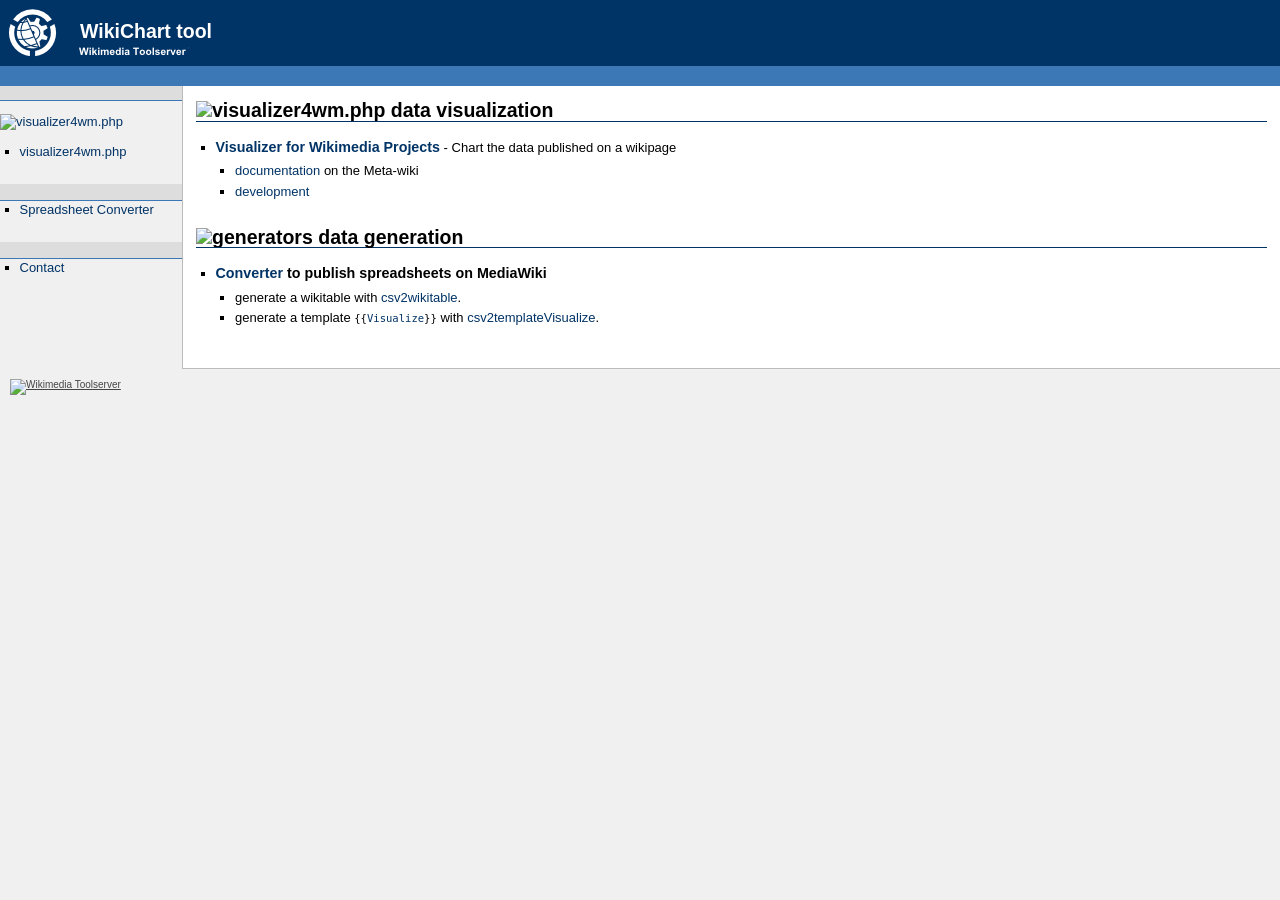
==== index.html @ 9acfadd2 "add an index" ====
<!DOCTYPE html PUBLIC "-//W3C//DTD XHTML 1.0 Strict//EN"
    "http://www.w3.org/TR/xhtml1/DTD/xhtml1-strict.dtd">
<html xmlns="http://www.w3.org/1999/xhtml" xml:lang="en" lang="en">
<head>
  <meta http-equiv="Content-type" content="text/html; charset=utf-8" />
  <title>Data visualization tool - Wikimedia Toolserver</title>
  <link rel="stylesheet" href="./index.css" type="text/css" media="screen" />
</head>
<body class="mediawiki ltr skin-modern">
  <div id="mw_header">
  <h1 id="firstHeading">WikiChart tool</h1>
  </div>
  <div id="mw_main">
    <div id="mw_contentwrapper">
      <div id="mw_content">
	<div id="mw_contentholder">
	<div id="contentSub"></div>
	<div id="main">
	<h2><img width="50px" src="http://upload.wikimedia.org/wikipedia/commons/4/47/Tulliana_k-chart.png" alt="visualizer4wm.php" /> data visualization</h2>
	<ul class="c3">
	<li><strong class='c1'><a href="./visualizer4wm.php" title="" rel="follow">Visualizer for Wikimedia Projects</a></strong> - Chart the data published on a wikipage</li>
	<li class="c2">
	<ul>
	<li><a href="http://meta.wikipedia.org/wiki/visualizer4wm" rel="follow">documentation</a> on the Meta-wiki</li>
	<li><a href="http://code.google.com/p/visualizer4wm/" rel="nofollow">development</a></li>
	</ul>
	</li>
	</ul>
	<h2><img width="50px" src="http://upload.wikimedia.org/wikipedia/commons/thumb/2/2d/Stub_W.svg/120px-Stub_W.svg.png" alt="generators" /> data generation</h2>
	<ul class="c3">
	<li><strong class='c1'><a href="./data2mwGenerators/" rel="follow">Converter</a> to publish spreadsheets on MediaWiki</strong></li>
	<li class="c2">
	<ul>
	<li>generate a wikitable with <a href="./data2mwGenerators/csv2wikitable.php" rel="nofollow">csv2wikitable</a>.</li>
	<li>generate a template <tt>{{<a href="http://en.wikipedia.org/wiki/Template:Visualize">Visualize</a>}}</tt> with <a href="./data2mwGenerators/csv2templateVisualize.php" rel="nofollow">csv2templateVisualize</a>.</li>
	</ul>
	</li>
	</ul>
	</div>
	<div class='mw_clear'></div>
	</div>
	</div>
	</div>
	<div id="mw_portlets">
	<div class='generated-sidebar portlet' id='p-navigation'>
	<h5> </h5>
	<div class='pBody'>
	<p>    <a href="./visualizer4wm.php" rel="follow"><img src="http://upload.wikimedia.org/wikipedia/commons/thumb/3/39/Statistic_template.svg/105px-Statistic_template.svg.png" alt="visualizer4wm.php" /></a></p>
	<ul>
	<li><a href="./visualizer4wm.php" title="" rel="follow">visualizer4wm.php</a></li>
	</ul><br />
	</div>
	<h5> </h5>
	<div class='pBody'>
	<ul>
	<li><a href="./data2mwGenerators/" rel="follow">Spreadsheet Converter</a></li>
	</ul><br />
	</div>
	<h5> </h5>
	<div class='pBody'>
	<ul>
	<li><a href="http://meta.wikipedia.org/wiki/User_talk:Al_Maghi" title="Talk page">Contact</a></li>
	</ul><br />
	</div>
      </div>
    </div>
  </div>
  <div class="mw_clear"></div>
  <div class="portlet pBody" id="p-personal"><ul><li></li></ul></div>
  <!-- footer -->
  <div id="footer"><a href="http://wiki.toolserver.org/" title="Wikimedia Toolserver"><img src="http://toolserver.org/images/wikimedia-toolserver-button.png" alt="Wikimedia Toolserver" /></a></div>
</body>
</html>
---- index.css ----
#mw_header {background: #036 url(./images/Headerbg.png) no-repeat center left !important; height: 70px !important;}
#p-personal {margin-top: 40px !important;}
#mw_main {margin-top: 84px !important;}
h1#firstHeading {margin-left: 80px !important; margin-top: 20px !important;}
#mw_content ul { margin-bottom: 2em !important; }

/** 
 * MediaWiki "modern" skin
 * By River Tarnell and others
 * http://svn.wikimedia.org/viewvc/mediawiki/trunk/phase3/skins/modern/main.css?view=log
*/

body {
	margin: 0 0 0 0;
	padding: 0 0 0 0;
	/*font-size: 10pt;*/
	font-size: x-small;
	font-family: sans-serif;
	color: black;
	background-color: #f0f0f0;
}

#mw_main,
#p-personal,
#mw_header {
	font-size: 130%;
}

#mw_header {
	position: absolute;
	top: 0;
	left: 0;
	margin: 0 0 0 0;
	padding: 0 0em 0 0em;
	border: none;
	height: 2em;
	width: 100%;

	background-color: #003366;
	color: white;
}

#mw_header h1 {
	margin: 0 0 0 0.5em;
	padding: 0 0 0 0;
	text-decoration: none;
	font-size: 150%;
}

#p-personal {
	position: absolute;
	top: 2em;
	left: 0;
	height: 1.5em;
	margin: 0 0 0 0;
	padding: 0 0 0 0;
	width: 100%;

}

#p-personal div.pBody {
	margin: 0 0 0 0;
	padding: 0 0 0 0;
	height: 1.5em;
	font-variant: small-caps;
}

#p-personal ul {
	margin: 0 0 0 0;
	padding: 0 0 0 0;
	display: block;
	height: 1.5em;
	background-color: #3c78b5;
}

#p-personal li {
	display: block; float: left;
	height: 1.5em;
	margin: 0 0 0 0;
	vertical-align: middle;

	font-weight: bold;
	text-transform: lowercase;
}

#mw_contentwrapper {
	width: 100%;
	margin: 0 0 0 -15em;
	float: right;
}

#mw_content {
	margin: 0 0 0 14em;

	background-color: white;
	border-top: solid 1px #bbbbbb;
	border-left: solid 1px #bbbbbb;
	border-bottom: solid 1px #bbbbbb;

	line-height: 1.5em;
	padding: 0 1em 1em 1em;
}

#mw_portlets {
	width: 14em;

	border-right: solid 1px #bbbbbb;
	background-color: #f0f0f0;
}

#mw_main {
	padding: 0 0 0 0;
	margin: 0 0 0 0;
	margin-top: 3.5em;
}

div.mw_clear {
	margin: 0 0 0 0;
	padding: 0 0 0 0;
	clear: both;
}

.portlet {
	padding: 0 0 0 0;
	margin: 0 0 0 0;
}

.portlet div.pBody {
	padding: 0em 0 0.5em 0;
}

.portlet h5 {
	padding: 0.1em 0 0.3em 1em;
	margin: 0 0 0 0;
	background-color: #dddddd;
	font-weight: bold;
	border-bottom: solid 1px #3c78b5;
	height: 1.1em;
}

.portlet ul {
	margin: 0 0 0 1.5em;
	padding: 0 0 0 0;
}

#mw_portlets .portlet ul {
	line-height: 1.4em;
}

ul {
	list-style-image: url(bullet.gif);
}

#p-cactions {
	height: 1.5em;
	padding: 0 0 0 0;
	margin: 0 0 0 14em;
}

#p-cactions div.pBody {
	margin: 0 0 0 0;
	padding: 0 0 0 0;
}

#p-cactions a,
#p-cactions a:hover {
	color: black;
	text-decoration: none;
}

#p-cactions ul {
	display: inline;
	margin: 0 0 0 0;
	padding: 0 0 0 0;
}

#p-cactions li {
	margin: 0 0.5em 0 0.5em;
	padding: 0 0.2em 0 0.2em;
	display: block;
	float: left;
	height: 1.5em;
	text-transform: lowercase;
}

#p-cactions li.selected {
	background-color: #bbbbbb;
}

#p-cactions li a,
#p-cactions li a:hover,
#p-cactions li a:visited {
	text-decoration: underline;
	color: #003366;
}

#p-cactions li.selected a,
#p-cactions li.selected a:hover,
#p-cactions li.selected a:visited {
	text-decoration: none;
	color: white;
}

#p-cactions h5 {
	display: none;
}

#footer {
	background-color: #f0f0f0;
	background: url(https://wiki.toolserver.org/w/skins/modern/footer-grad.png) repeat-x 0 0;
	padding: 10px 1em 1em 1em;
	clear:both;
	color: #444444;
}
#footer a,
#footer a:hover,
#footer a:visited {
	color: #444444;
	text-decoration: underline;
}
#footer li {
	display: inline;
	list-style-type: none;
	padding: 0 0 0 0;
	margin: 0 0 0 0;
}
#footer ul {
	padding: 0 0 0 0;
	margin: 0 0 0 0;
}

img {
	border: none;
}

p {
	margin: 1em 0 1em 0;
}

hr {
	height: 1px;
	color: #aaa;
	background-color: #aaa;
	border: 0;
	margin: .2em 0 .2em 0;
}

#contentSub {
	color: #888;
	font-size: small;
	padding-left: 2em;
}

#mw_portlets form {
	margin: 0 0 0 0;
	padding: 0 0 0 0;
}

a {
        text-decoration: none;
        color: #003366;
        background: none;
}
a:visited {
        color: #5a3696;
}
a:active {
        color: #faa700;
}
a:hover {
        text-decoration: underline;
}
a.stub {
        color: #772233;
}
a.new {
        color: #ba0000;
}
a.new:visited {
        color: #a55858;
}

h1, h2 {
	border-bottom: solid 1px #003366;
}

#mw_header h1,
#p-personal,
#p-cactions {
	overflow: hidden;
}

ul {
	line-height: 1.5em;
	list-style-type: square;
	margin: .3em 0 0 1.5em;
	padding: 0;
	list-style-image: url(http://bits.wikimedia.org/skins-1.5/vector/images/bullet-icon.png?1);
}
li {
	margin-bottom: .1em;
}
ul.c3 {list-style-type:square}
li.c2 {list-style: none; display: inline}
strong.c1 {font-size:110%}
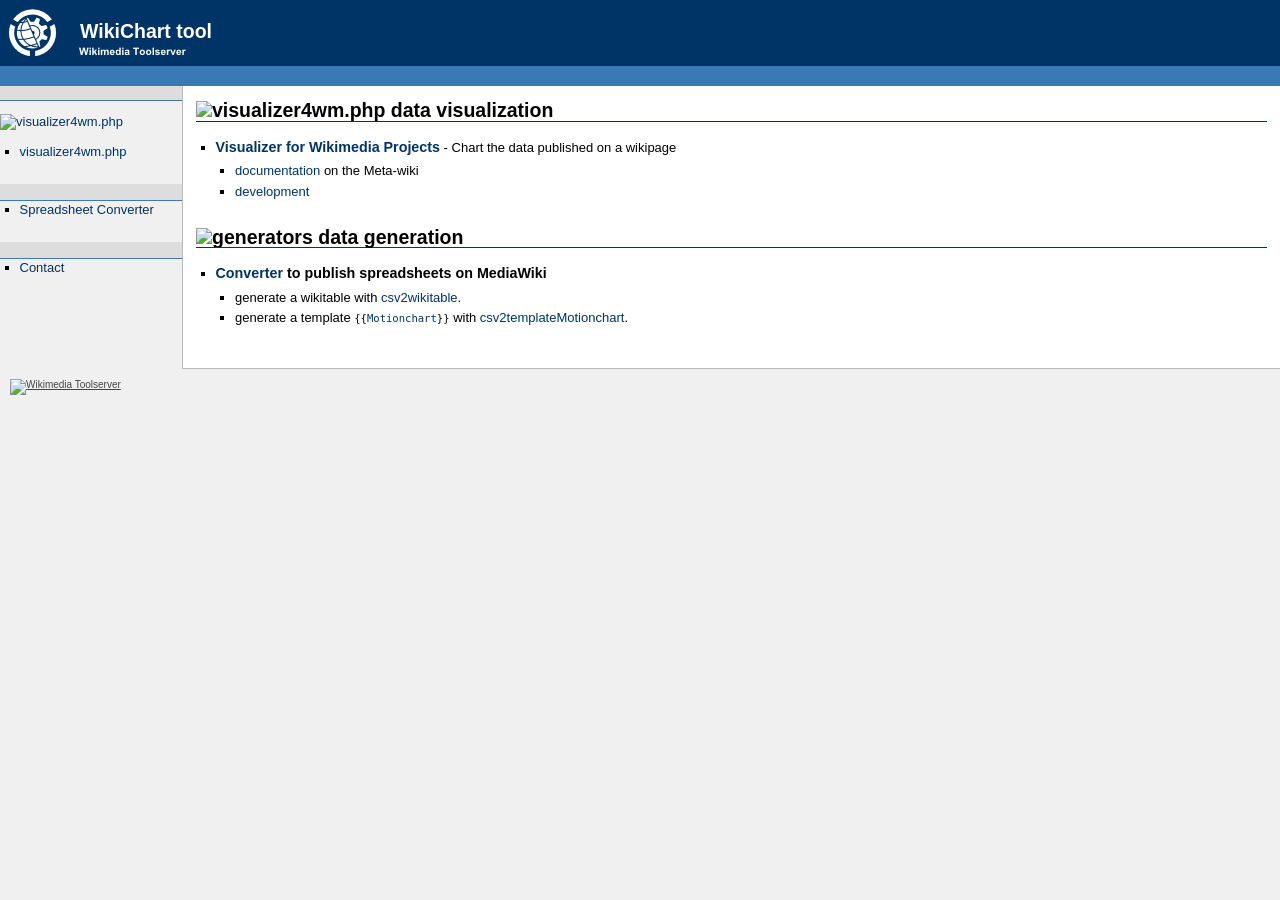
==== commit 367a63cc: "HTML+index+generator: rename {{visualize}} to {{motionchart}}" ====
--- a/index.html
+++ b/index.html
@@ -32,7 +32,7 @@
 	<li class="c2">
 	<ul>
 	<li>generate a wikitable with <a href="./data2mwGenerators/csv2wikitable.php" rel="nofollow">csv2wikitable</a>.</li>
-	<li>generate a template <tt>{{<a href="http://en.wikipedia.org/wiki/Template:Visualize">Visualize</a>}}</tt> with <a href="./data2mwGenerators/csv2templateVisualize.php" rel="nofollow">csv2templateVisualize</a>.</li>
+	<li>generate a template <tt>{{<a href="http://en.wikipedia.org/wiki/Template:Motionchart">Motionchart</a>}}</tt> with <a href="./data2mwGenerators/csv2templateMotionchart.php" rel="nofollow">csv2templateMotionchart</a>.</li>
 	</ul>
 	</li>
 	</ul>
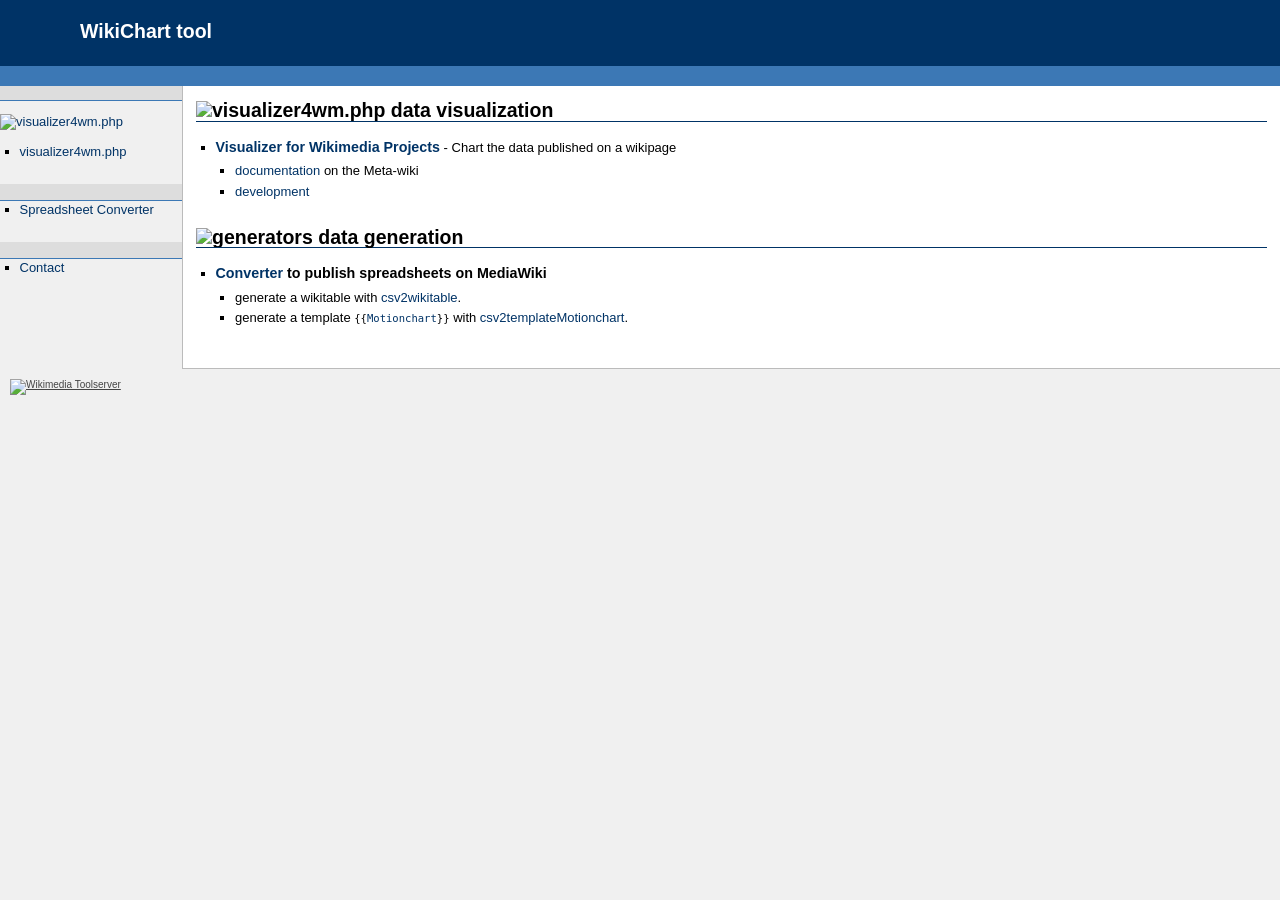
==== commit 1b1b787a: "move css files in css/" ====
--- a/index.html
+++ b/index.html
@@ -4,7 +4,7 @@
 <head>
   <meta http-equiv="Content-type" content="text/html; charset=utf-8" />
   <title>Data visualization tool - Wikimedia Toolserver</title>
-  <link rel="stylesheet" href="./index.css" type="text/css" media="screen" />
+  <link rel="stylesheet" href="./css/index.css" type="text/css" media="screen" />
 </head>
 <body class="mediawiki ltr skin-modern">
   <div id="mw_header">
--- a/css/index.css
+++ b/css/index.css
@@ -0,0 +1,305 @@
+#mw_header {background: #036 url(./images/Headerbg.png) no-repeat center left !important; height: 70px !important;}
+#p-personal {margin-top: 40px !important;}
+#mw_main {margin-top: 84px !important;}
+h1#firstHeading {margin-left: 80px !important; margin-top: 20px !important;}
+#mw_content ul { margin-bottom: 2em !important; }
+
+/** 
+ * MediaWiki "modern" skin
+ * By River Tarnell and others
+ * http://svn.wikimedia.org/viewvc/mediawiki/trunk/phase3/skins/modern/main.css?view=log
+*/
+
+body {
+	margin: 0 0 0 0;
+	padding: 0 0 0 0;
+	/*font-size: 10pt;*/
+	font-size: x-small;
+	font-family: sans-serif;
+	color: black;
+	background-color: #f0f0f0;
+}
+
+#mw_main,
+#p-personal,
+#mw_header {
+	font-size: 130%;
+}
+
+#mw_header {
+	position: absolute;
+	top: 0;
+	left: 0;
+	margin: 0 0 0 0;
+	padding: 0 0em 0 0em;
+	border: none;
+	height: 2em;
+	width: 100%;
+
+	background-color: #003366;
+	color: white;
+}
+
+#mw_header h1 {
+	margin: 0 0 0 0.5em;
+	padding: 0 0 0 0;
+	text-decoration: none;
+	font-size: 150%;
+}
+
+#p-personal {
+	position: absolute;
+	top: 2em;
+	left: 0;
+	height: 1.5em;
+	margin: 0 0 0 0;
+	padding: 0 0 0 0;
+	width: 100%;
+
+}
+
+#p-personal div.pBody {
+	margin: 0 0 0 0;
+	padding: 0 0 0 0;
+	height: 1.5em;
+	font-variant: small-caps;
+}
+
+#p-personal ul {
+	margin: 0 0 0 0;
+	padding: 0 0 0 0;
+	display: block;
+	height: 1.5em;
+	background-color: #3c78b5;
+}
+
+#p-personal li {
+	display: block; float: left;
+	height: 1.5em;
+	margin: 0 0 0 0;
+	vertical-align: middle;
+
+	font-weight: bold;
+	text-transform: lowercase;
+}
+
+#mw_contentwrapper {
+	width: 100%;
+	margin: 0 0 0 -15em;
+	float: right;
+}
+
+#mw_content {
+	margin: 0 0 0 14em;
+
+	background-color: white;
+	border-top: solid 1px #bbbbbb;
+	border-left: solid 1px #bbbbbb;
+	border-bottom: solid 1px #bbbbbb;
+
+	line-height: 1.5em;
+	padding: 0 1em 1em 1em;
+}
+
+#mw_portlets {
+	width: 14em;
+
+	border-right: solid 1px #bbbbbb;
+	background-color: #f0f0f0;
+}
+
+#mw_main {
+	padding: 0 0 0 0;
+	margin: 0 0 0 0;
+	margin-top: 3.5em;
+}
+
+div.mw_clear {
+	margin: 0 0 0 0;
+	padding: 0 0 0 0;
+	clear: both;
+}
+
+.portlet {
+	padding: 0 0 0 0;
+	margin: 0 0 0 0;
+}
+
+.portlet div.pBody {
+	padding: 0em 0 0.5em 0;
+}
+
+.portlet h5 {
+	padding: 0.1em 0 0.3em 1em;
+	margin: 0 0 0 0;
+	background-color: #dddddd;
+	font-weight: bold;
+	border-bottom: solid 1px #3c78b5;
+	height: 1.1em;
+}
+
+.portlet ul {
+	margin: 0 0 0 1.5em;
+	padding: 0 0 0 0;
+}
+
+#mw_portlets .portlet ul {
+	line-height: 1.4em;
+}
+
+ul {
+	list-style-image: url(bullet.gif);
+}
+
+#p-cactions {
+	height: 1.5em;
+	padding: 0 0 0 0;
+	margin: 0 0 0 14em;
+}
+
+#p-cactions div.pBody {
+	margin: 0 0 0 0;
+	padding: 0 0 0 0;
+}
+
+#p-cactions a,
+#p-cactions a:hover {
+	color: black;
+	text-decoration: none;
+}
+
+#p-cactions ul {
+	display: inline;
+	margin: 0 0 0 0;
+	padding: 0 0 0 0;
+}
+
+#p-cactions li {
+	margin: 0 0.5em 0 0.5em;
+	padding: 0 0.2em 0 0.2em;
+	display: block;
+	float: left;
+	height: 1.5em;
+	text-transform: lowercase;
+}
+
+#p-cactions li.selected {
+	background-color: #bbbbbb;
+}
+
+#p-cactions li a,
+#p-cactions li a:hover,
+#p-cactions li a:visited {
+	text-decoration: underline;
+	color: #003366;
+}
+
+#p-cactions li.selected a,
+#p-cactions li.selected a:hover,
+#p-cactions li.selected a:visited {
+	text-decoration: none;
+	color: white;
+}
+
+#p-cactions h5 {
+	display: none;
+}
+
+#footer {
+	background-color: #f0f0f0;
+	background: url(https://wiki.toolserver.org/w/skins/modern/footer-grad.png) repeat-x 0 0;
+	padding: 10px 1em 1em 1em;
+	clear:both;
+	color: #444444;
+}
+#footer a,
+#footer a:hover,
+#footer a:visited {
+	color: #444444;
+	text-decoration: underline;
+}
+#footer li {
+	display: inline;
+	list-style-type: none;
+	padding: 0 0 0 0;
+	margin: 0 0 0 0;
+}
+#footer ul {
+	padding: 0 0 0 0;
+	margin: 0 0 0 0;
+}
+
+img {
+	border: none;
+}
+
+p {
+	margin: 1em 0 1em 0;
+}
+
+hr {
+	height: 1px;
+	color: #aaa;
+	background-color: #aaa;
+	border: 0;
+	margin: .2em 0 .2em 0;
+}
+
+#contentSub {
+	color: #888;
+	font-size: small;
+	padding-left: 2em;
+}
+
+#mw_portlets form {
+	margin: 0 0 0 0;
+	padding: 0 0 0 0;
+}
+
+a {
+        text-decoration: none;
+        color: #003366;
+        background: none;
+}
+a:visited {
+        color: #5a3696;
+}
+a:active {
+        color: #faa700;
+}
+a:hover {
+        text-decoration: underline;
+}
+a.stub {
+        color: #772233;
+}
+a.new {
+        color: #ba0000;
+}
+a.new:visited {
+        color: #a55858;
+}
+
+h1, h2 {
+	border-bottom: solid 1px #003366;
+}
+
+#mw_header h1,
+#p-personal,
+#p-cactions {
+	overflow: hidden;
+}
+
+ul {
+	line-height: 1.5em;
+	list-style-type: square;
+	margin: .3em 0 0 1.5em;
+	padding: 0;
+	list-style-image: url(http://bits.wikimedia.org/skins-1.5/vector/images/bullet-icon.png?1);
+}
+li {
+	margin-bottom: .1em;
+}
+ul.c3 {list-style-type:square}
+li.c2 {list-style: none; display: inline}
+strong.c1 {font-size:110%}
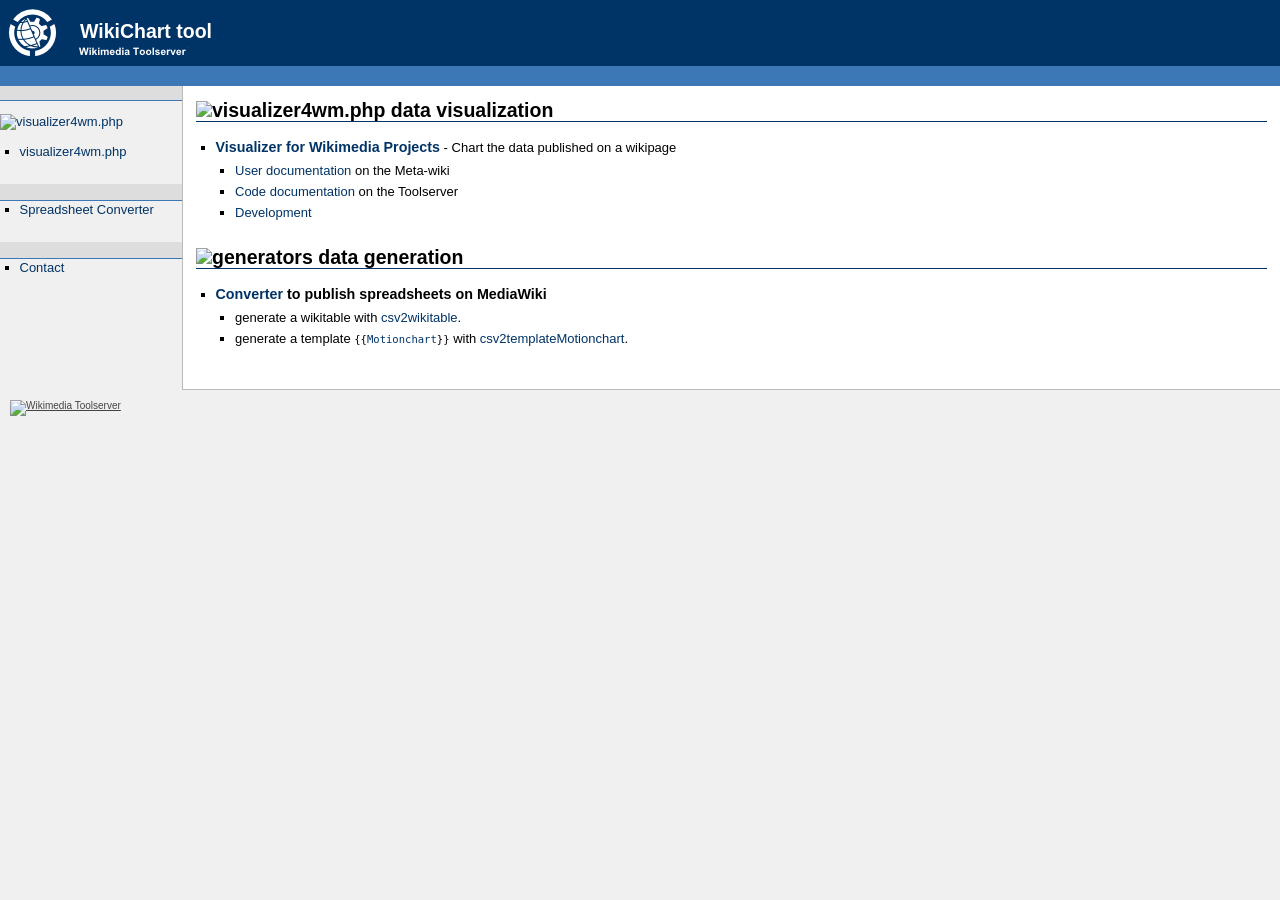
==== commit 29e2974f: ":edit index.html" ====
--- a/index.html
+++ b/index.html
@@ -21,8 +21,9 @@
 	<li><strong class='c1'><a href="./visualizer4wm.php" title="" rel="follow">Visualizer for Wikimedia Projects</a></strong> - Chart the data published on a wikipage</li>
 	<li class="c2">
 	<ul>
-	<li><a href="http://meta.wikipedia.org/wiki/visualizer4wm" rel="follow">documentation</a> on the Meta-wiki</li>
-	<li><a href="http://code.google.com/p/visualizer4wm/" rel="nofollow">development</a></li>
+	<li><a href="http://meta.wikipedia.org/wiki/visualizer4wm" rel="follow">User documentation</a> on the Meta-wiki</li>
+	<li><a href="http://toolserver.org/~al/doc/" rel="follow">Code documentation</a> on the Toolserver</li>
+	<li><a href="http://code.google.com/p/visualizer4wm/" rel="nofollow">Development</a></li>
 	</ul>
 	</li>
 	</ul>
--- a/css/index.css
+++ b/css/index.css
@@ -1,4 +1,4 @@
-#mw_header {background: #036 url(./images/Headerbg.png) no-repeat center left !important; height: 70px !important;}
+#mw_header {background: #036 url(../images/Headerbg.png) no-repeat center left !important; height: 70px !important;}
 #p-personal {margin-top: 40px !important;}
 #mw_main {margin-top: 84px !important;}
 h1#firstHeading {margin-left: 80px !important; margin-top: 20px !important;}
